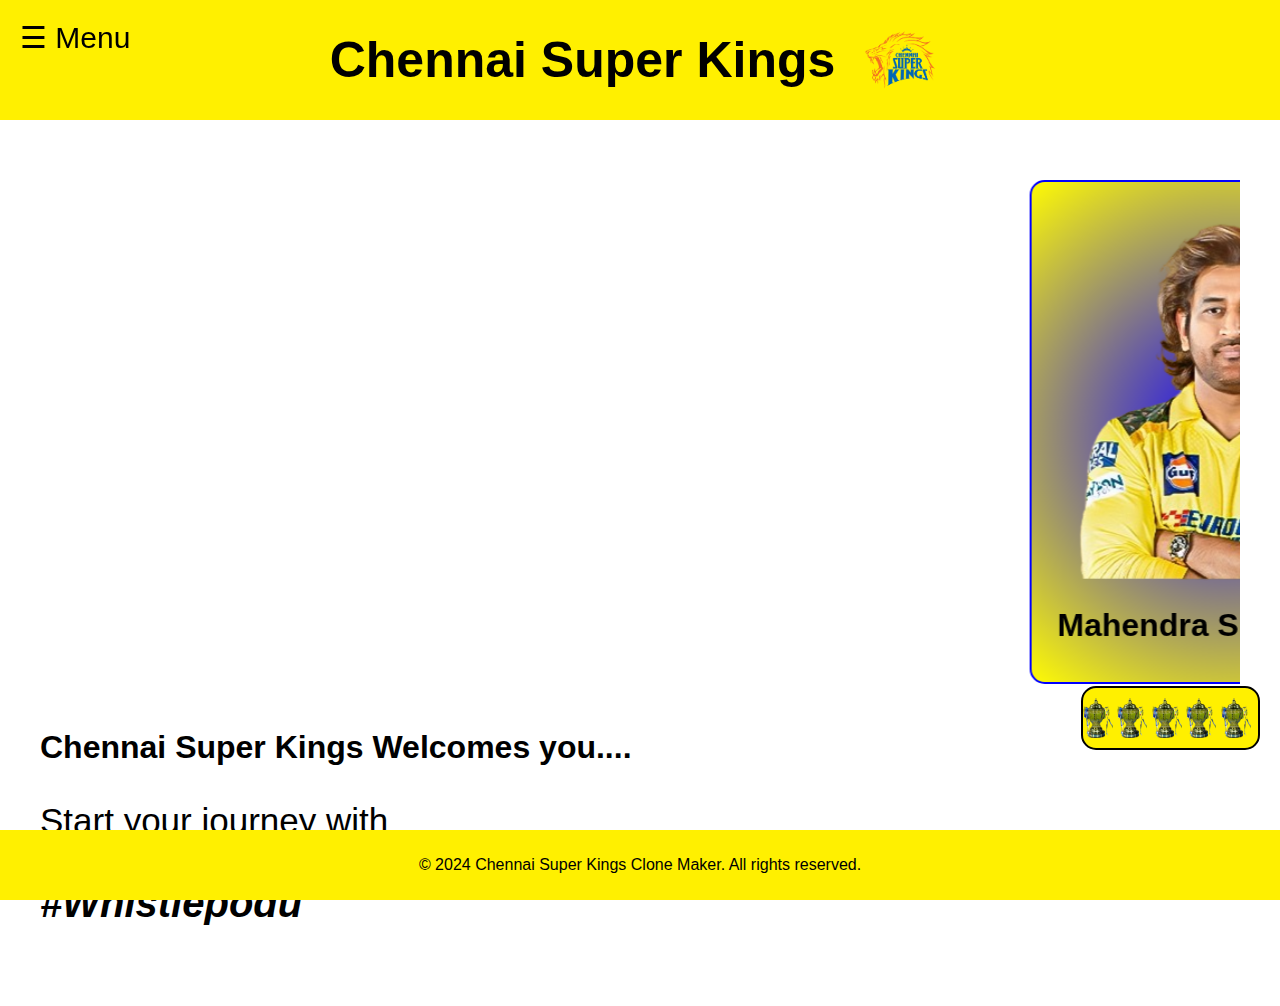
==== index.html @ 6b5dd5f2 "Add files via upload" ====
<!DOCTYPE html>
<html lang="en">

<head>
    <meta charset="UTF-8">
    <meta name="viewport" content="width=device-width, initial-scale=1.0">
    <title>Chennai Super Kings</title>
    <link rel="stylesheet" href="style.css">
    <script src="script.js"></script>
</head>

<body>
    <header>
        <span class="menu-btn" onclick="toggleNav()">&#9776; Menu</span>
        <div class="header-content">
            <h1>Chennai Super Kings</h1>
            <img src="image/csk.png" class="logo" alt="CSK Logo">
        </div>
    </header>
    

    <div id="popup" class="popup">
        <span class="close" onclick="hidePopup()">&times;</span>
        <img src="image/ipl_trophys.png" alt="Popup Image" class="popup-img">
    </div>

    

    <main>
        <marquee scrollamount="25">
            <div class="m_members">
                <div class="pb" align="center">
                    <img src="image/ms_m.png" class="pi">
                    <h1>Mahendra Singh Dhoni</h1>
                </div>
                <div class="pb" align="center">
                    <img src="image/rg_m.png" class="pi">
                    <h1>Ruturaj Gaikwad</h1>
                </div>
                <div class="pb" align="center">
                    <img src="image/stfl.png" class="pi">
                    <h1>Stephen Fleming</h1>
                </div>
                <div class="pb" align="center">
                    <img src="image/rj_m.png" class="pi">
                    <h1>Ravindra Jadeja</h1>
                </div>
                
            </div>
        </marquee>


        <div class="mncontent">
            <h1>Chennai Super Kings Welcomes you....</h1>
            <p style="font-size: 35px;">Start your journey with</p><p style="font-size: 40px;"><i><b>#Whistlepodu</b></i></p>
        </div>
    </main>
    <nav id="sidebar">
        <a href="#" onclick="hideNav()">Close &#10006;</a>
        <a href="index.html">Home</a>
        <a href="players.html">Players</a>
        <a href="about.html">About</a>
        <a href="support.html">Support</a>
    </nav>

    <footer>
        <div class="container">
            <p>&copy; 2024 Chennai Super Kings Clone Maker. All rights reserved.</p>
        </div>
    </footer>
    <div class="trophys" onclick="showPopup()">
        <img src="image/trophysm.png" class="trophyimg">
        <img src="image/trophysm.png" class="trophyimg">
        <img src="image/trophysm.png" class="trophyimg">
        <img src="image/trophysm.png" class="trophyimg">
        <img src="image/trophysm.png" class="trophyimg">
    </div>
</body>

</html>
---- style.css ----
body {
    font-family: Arial, sans-serif;
    margin: 0;
    padding: 0;
    color: black;
}

header {
    background-color: #fff000;
    padding: 10px;
    text-align: center;
    position: relative;
}

.header-content {
    display: flex;
    align-items: center;
    justify-content: center;
    gap: 15px;
}

header h1 {
    margin: 0;
    font-size: 50px;
    font-family: 'Gill Sans', 'Gill Sans MT', Calibri, 'Trebuchet MS', sans-serif;
    color: black;
}

.logo {
    width: 100px;
    height: auto;
}

main {
    margin: 20px;
    padding: 20px;
}

nav {
    width: 200px;
    height: 100%;
    position: fixed;
    top: 0;
    left: -200px;
    background-color: #000000;
    color: white;
    overflow-x: hidden;
    transition: 0.5s;
    padding-top: 60px;
    backdrop-filter: blur(10px);
}

nav a {
    padding: 15px 10px;
    text-decoration: none;
    font-size: 18px;
    color: #fff;
    display: block;
    transition: 0.3s;
}

nav a:hover {
    background-color: #ddd;
    color: #c01212;
}

.menu-btn {
    font-size: 30px;
    cursor: pointer;
    padding: 10px;
    position: fixed;
    top: 10px;
    left: 10px;
}

footer {
    background-color: #fff000;
    text-align: center;
    padding: 10px 0;
    position: fixed;
    width: 100%;
    bottom: 0;
}

.trophys {
    position: fixed;
    bottom: 150px;
    right: 20px;
    width: 175px;
    height: 60px;
    color: black;
    border: 2px solid black;
    border-radius: 15px;
    overflow: hidden;
    background-color: #fff000;
}

.trophys:hover {
    filter: brightness(1) drop-shadow(0 0 2px #0000ff6a) drop-shadow(0 0 10px #0066ff) drop-shadow(0 0 20px #41a3ff);
}

.trophyimg {
    padding-top: 10px;
    height: 40px;
    width: 30px;
}

.trophys:first-child {
    padding-left: 20px;
}

/* Popup Styles */
.popup {
    display: none;
    /* Initially hidden */
    position: fixed;
    top: 0;
    left: 0;
    width: 100%;
    height: 100%;
    background-color: rgba(0, 0, 0, 0.5);
    /* Semi-transparent background */
    align-items: center;
    justify-content: center;
    z-index: 1000;
    /* Ensure it's on top */
}

.popup-img {
    max-width: 90%;
    max-height: 80%;
    animation: scaleUp 0.5s ease-out;
}

.close {
    position: absolute;
    top: 20px;
    right: 30px;
    font-size: 36px;
    color: white;
    cursor: pointer;
    background: rgba(0, 0, 0, 0.7);
    padding: 5px 10px;
    border-radius: 50%;
}

@keyframes scaleUp {
    from {
        transform: scale(0.5);
        opacity: 0;
    }

    to {
        transform: scale(1);
        opacity: 1;
    }
}

.m_members {
    display: flex;
}

.pb {
    border: 2px solid blue;
    margin:20px;
    height: 500px;
    width: 500px;
    background: radial-gradient(circle, #1100ff, #fffb04); /* Adjust colors and shape */
    border-radius: 15px;
}



.pi {
    width: 400px;
    height: auto;
}
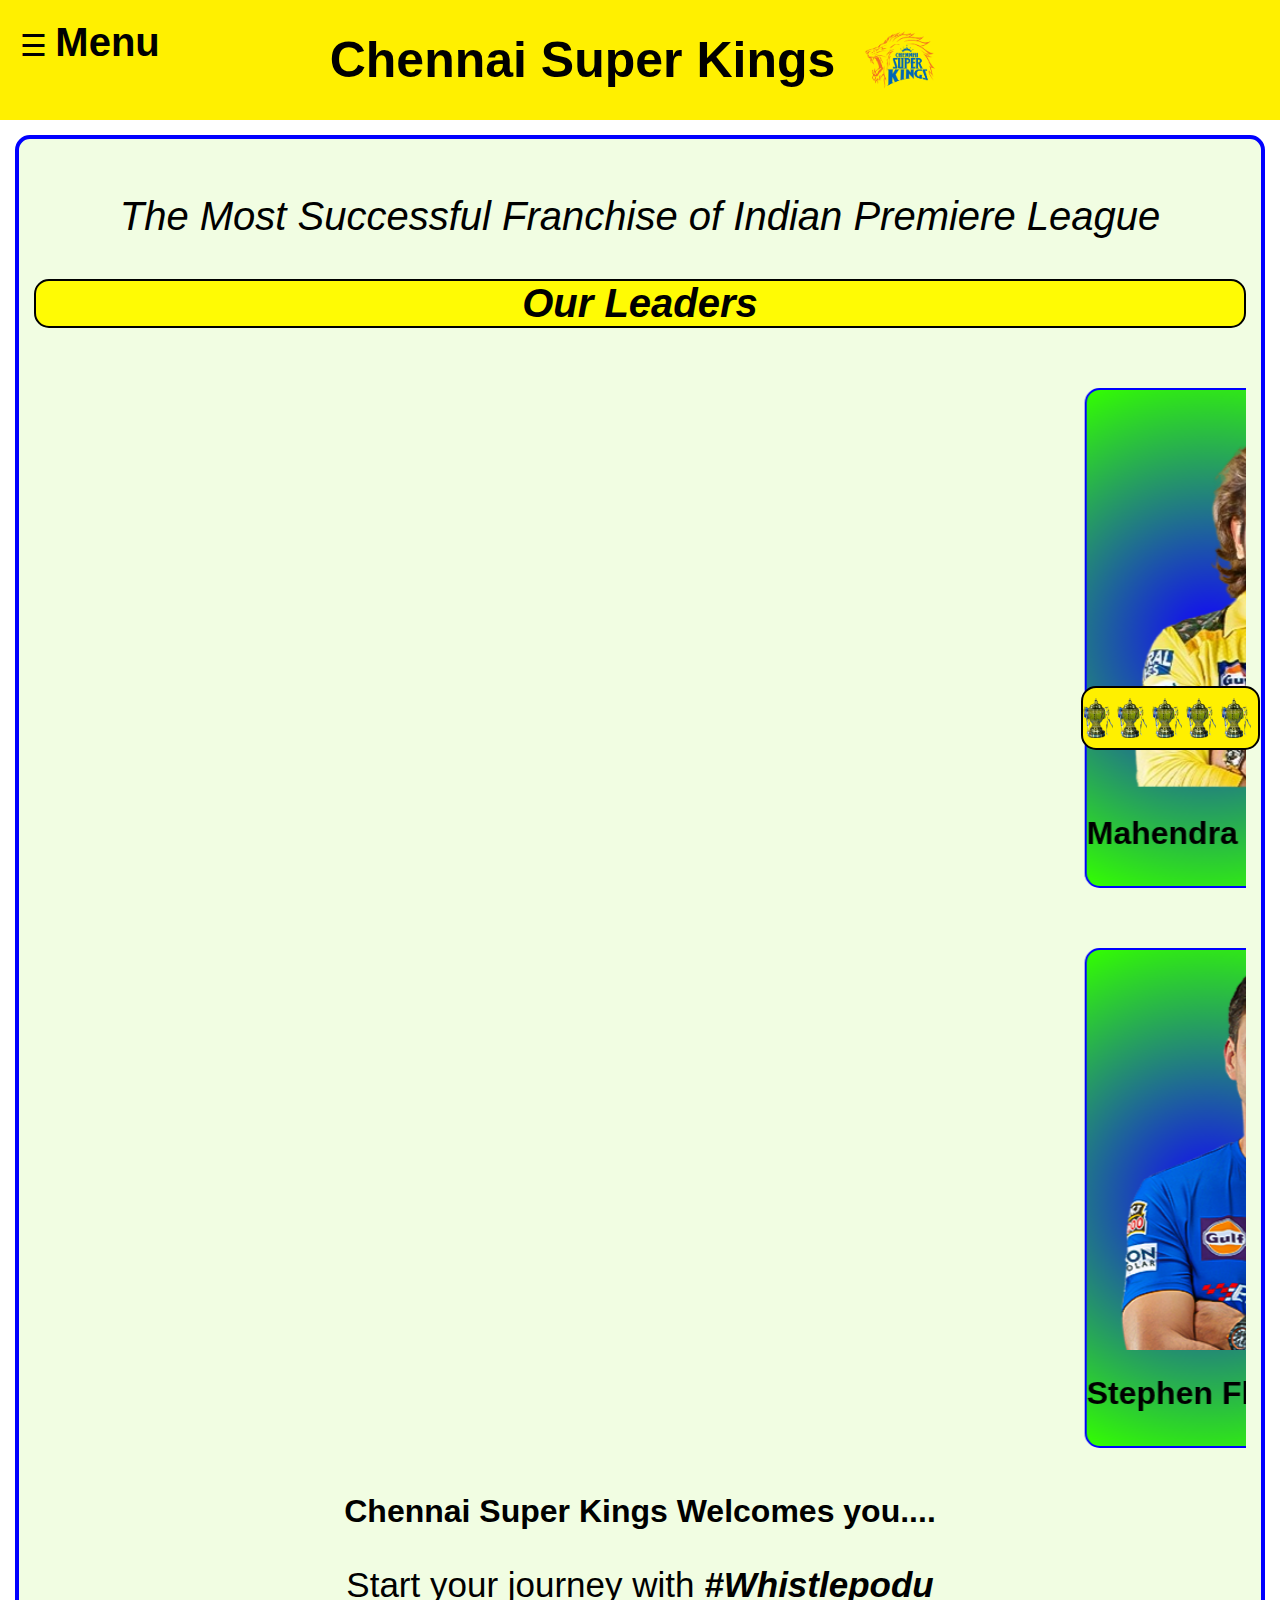
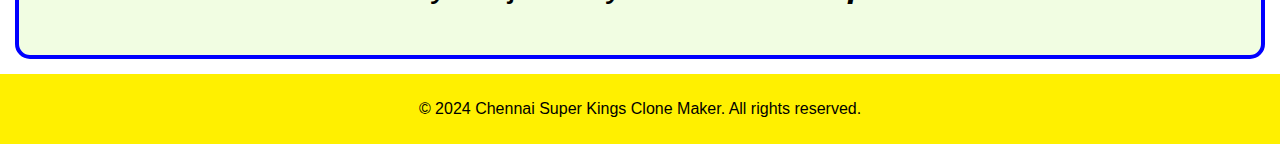
==== commit 2a8b15ed: "Add files via upload" ====
--- a/index.html
+++ b/index.html
@@ -11,7 +11,7 @@
 
 <body>
     <header>
-        <span class="menu-btn" onclick="toggleNav()">&#9776; Menu</span>
+        <span class="menu-btn" onclick="toggleNav()">&#9776; <b style="font-size: 40px;">Menu</b> </span>
         <div class="header-content">
             <h1>Chennai Super Kings</h1>
             <img src="image/csk.png" class="logo" alt="CSK Logo">
@@ -27,6 +27,8 @@
     
 
     <main>
+        <p align="center" style="font-size: 40px;"><i>The Most Successful Franchise of Indian Premiere League</i></p>
+        <p class="leadtxt" align="center" style="font-size: 40px;"><b><i>Our Leaders</i></b></p>
         <marquee scrollamount="25">
             <div class="m_members">
                 <div class="pb" align="center">
@@ -38,30 +40,25 @@
                     <h1>Ruturaj Gaikwad</h1>
                 </div>
                 <div class="pb" align="center">
+                    <img src="image/rj_m.png" class="pi">
+                    <h1>Ravindra Jadeja</h1>
+                </div>
+                <div class="pb" align="center">
                     <img src="image/stfl.png" class="pi">
                     <h1>Stephen Fleming</h1>
                 </div>
-                <div class="pb" align="center">
-                    <img src="image/rj_m.png" class="pi">
-                    <h1>Ravindra Jadeja</h1>
-                </div>
+                
                 
             </div>
         </marquee>
 
 
-        <div class="mncontent">
+        <div class="mncontent" align="center">
             <h1>Chennai Super Kings Welcomes you....</h1>
-            <p style="font-size: 35px;">Start your journey with</p><p style="font-size: 40px;"><i><b>#Whistlepodu</b></i></p>
+            <p style="font-size: 35px;">Start your journey with <i><b>#Whistlepodu</b></i></p>
         </div>
     </main>
-    <nav id="sidebar">
-        <a href="#" onclick="hideNav()">Close &#10006;</a>
-        <a href="index.html">Home</a>
-        <a href="players.html">Players</a>
-        <a href="about.html">About</a>
-        <a href="support.html">Support</a>
-    </nav>
+    
 
     <footer>
         <div class="container">
@@ -75,6 +72,14 @@
         <img src="image/trophysm.png" class="trophyimg">
         <img src="image/trophysm.png" class="trophyimg">
     </div>
+    <nav id="sidebar">
+        <a href="#" onclick="hideNav()">Close &#10006;</a>
+        <a href="index.html">Home</a>
+        <a href="members.html">Players</a>
+        <a href="about.html">About</a>
+        <a href="Gallery/">Gallery</a>
+        <a href="support.html">Support</a>
+    </nav>
 </body>
 
 </html>--- a/style.css
+++ b/style.css
@@ -32,8 +32,12 @@
 }
 
 main {
-    margin: 20px;
-    padding: 20px;
+    margin: 15px;
+    padding: 15px;
+    border:4px solid blue;
+    border-radius: 15px;
+    margin-bottom:15px;
+    background-color: #9af02b23;
 }
 
 nav {
@@ -68,7 +72,7 @@
     font-size: 30px;
     cursor: pointer;
     padding: 10px;
-    position: fixed;
+    position: absolute;
     top: 10px;
     left: 10px;
 }
@@ -77,7 +81,6 @@
     background-color: #fff000;
     text-align: center;
     padding: 10px 0;
-    position: fixed;
     width: 100%;
     bottom: 0;
 }
@@ -158,20 +161,38 @@
 
 .m_members {
     display: flex;
+    flex-wrap: wrap; /* Allows items to wrap onto the next line */
+    gap: 20px; /* Adjusts spacing between items */
 }
 
 .pb {
     border: 2px solid blue;
-    margin:20px;
+    margin: 20px; /* Adds margin around each item */
     height: 500px;
-    width: 500px;
-    background: radial-gradient(circle, #1100ff, #fffb04); /* Adjust colors and shape */
+    width: calc(24% - 40px); /* Ensures 4 items per row, accounting for margins */
+    background:radial-gradient(circle, #1100ff, #33ff00);; /* Adjust colors and shape */
     border-radius: 15px;
+    box-sizing: border-box; /* Ensures padding and border are included in the element's total width and height */
 }
+
 
 
 
 .pi {
     width: 400px;
     height: auto;
+}
+
+.leadtxt{
+    border: 2px solid black;
+    justify-content: center;
+    border-radius: 15px;
+    background-color: #fffb04;
+}
+
+#imgs .pb img{
+    border: 2px solid black;
+    border-radius: 15px;
+    margin: 5px;
+    background: radial-gradient(circle, #1100ff, #fffb04);
 }